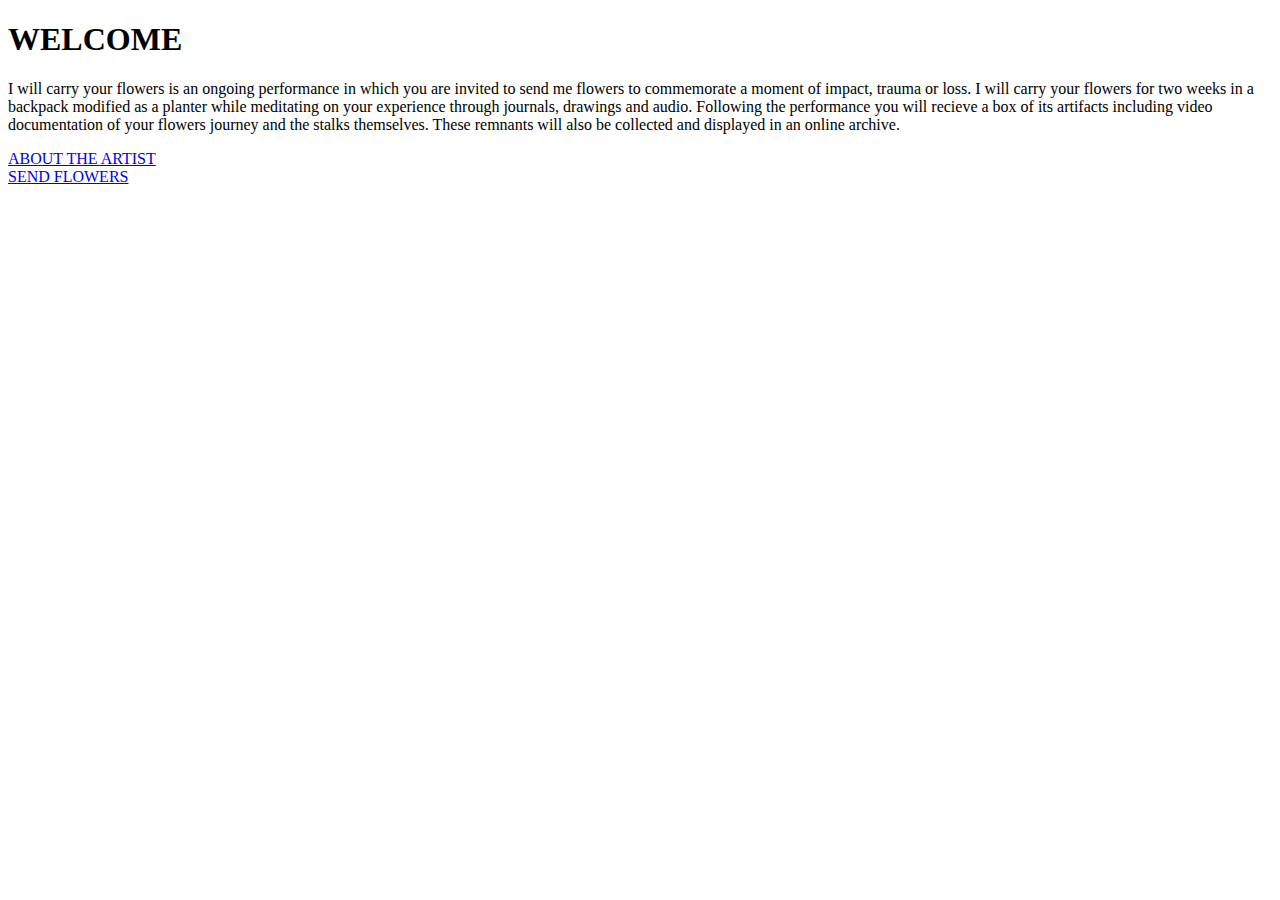
==== index.html @ e9dcc20f "index.html" ====
<!doctype html>
<html>
<head>
<link type="text/css" rel="stylesheet" href="stylesheet.css"/>
<meta charset="UTF-8">
<title>I Will Carry Your Flowers</title>
</head>
<body>
<div id="left"></div>
<div id="right"></div> 
<div id="header"><h1> WELCOME </h1></div>
<div id= "intro"><p> I will carry your flowers is an ongoing performance in which you are invited to send me flowers to commemorate a moment of impact, trauma or loss. I will carry your flowers for two weeks in a backpack modified as a planter while meditating on your experience through journals, drawings and audio. Following the performance you will recieve a box of its artifacts including video documentation of your flowers journey and the stalks themselves. These remnants will also be collected and displayed in an online archive.</p></div>
<div id="about"><a href= http://rewalker8.wix.com/reedhexamer#!about/hreeh> ABOUT THE ARTIST </a> </div>
<a href="sendflowers.html">SEND FLOWERS</a>
</body>
</html>
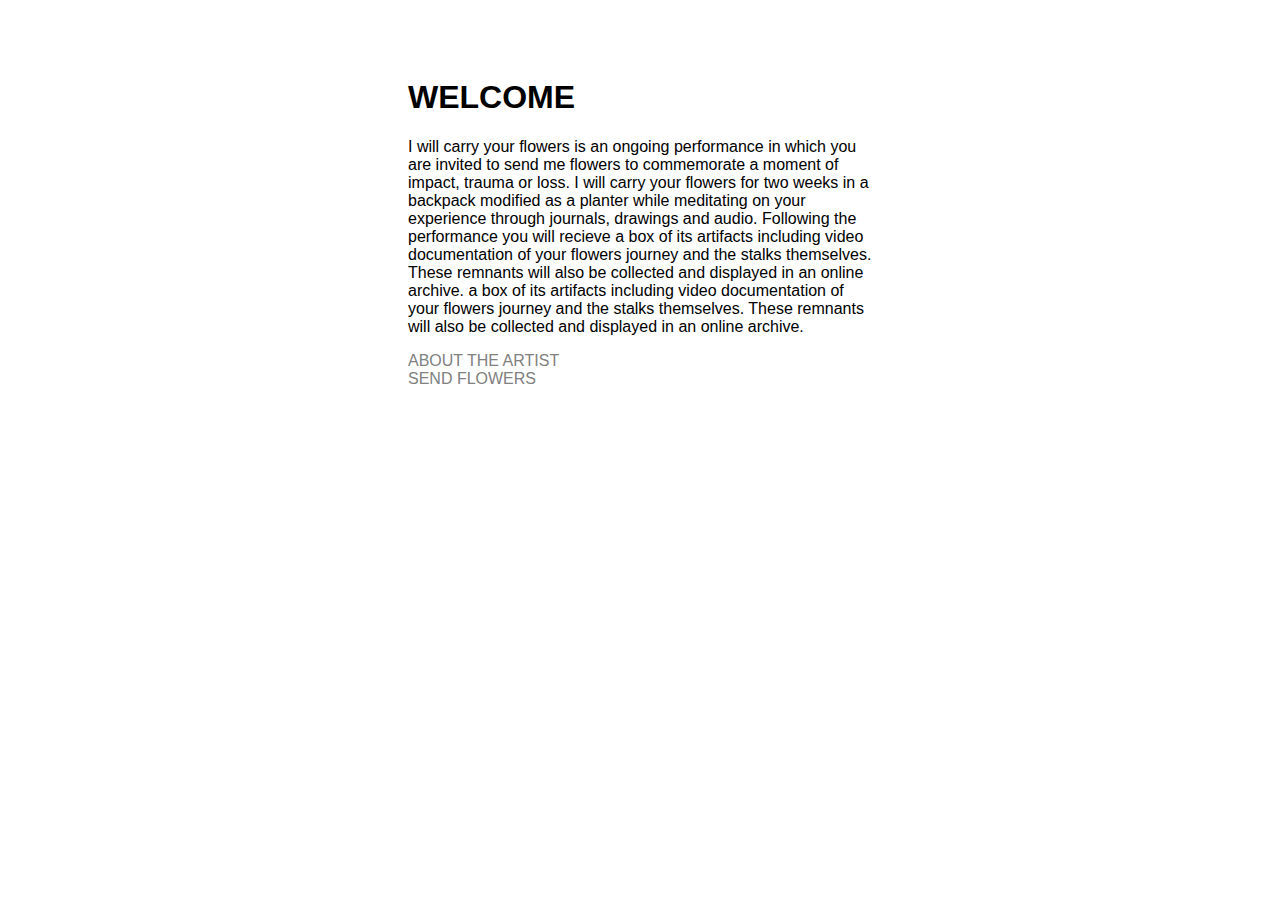
==== commit 107f21dc: "Update index.html" ====
--- a/index.html
+++ b/index.html
@@ -9,7 +9,7 @@
 <div id="left"></div>
 <div id="right"></div> 
 <div id="header"><h1> WELCOME </h1></div>
-<div id= "intro"><p> I will carry your flowers is an ongoing performance in which you are invited to send me flowers to commemorate a moment of impact, trauma or loss. I will carry your flowers for two weeks in a backpack modified as a planter while meditating on your experience through journals, drawings and audio. Following the performance you will recieve a box of its artifacts including video documentation of your flowers journey and the stalks themselves. These remnants will also be collected and displayed in an online archive.</p></div>
+<div id= "intro"><p> I will carry your flowers is an ongoing performance in which you are invited to send me flowers to commemorate a moment of impact, trauma or loss. I will carry your flowers for two weeks in a backpack modified as a planter while meditating on your experience through journals, drawings and audio. Following the performance you will recieve a box of its artifacts including video documentation of your flowers journey and the stalks themselves. These remnants will also be collected and displayed in an online archive. a box of its artifacts including video documentation of your flowers journey and the stalks themselves. These remnants will also be collected and displayed in an online archive.</p></div>
 <div id="about"><a href= http://rewalker8.wix.com/reedhexamer#!about/hreeh> ABOUT THE ARTIST </a> </div>
 <a href="sendflowers.html">SEND FLOWERS</a>
 </body>
--- a/stylesheet.css
+++ b/stylesheet.css
@@ -0,0 +1,39 @@
+@charset "UTF-8";
+/* CSS Document */
+a {
+	color: gray;
+}
+h1 {
+	font-family: helvetica ;
+}
+p {
+	font-family: helvetica;
+} 
+a {
+	text-decoration: none;
+	font-family: helvetica; 
+}
+#header {
+	padding-top:50px;
+}
+#about {
+	display: block;
+} 
+#left {
+	float: left;
+	height: 500px;
+	width: 400px;
+	background-color:white;
+	clear: both;
+}
+#right {
+	float: right;
+	height: 500px;
+	width: 400px;
+	background-color:white;
+	
+} 
+td {
+	font-family:helvetica;
+	font-size:12px;
+}
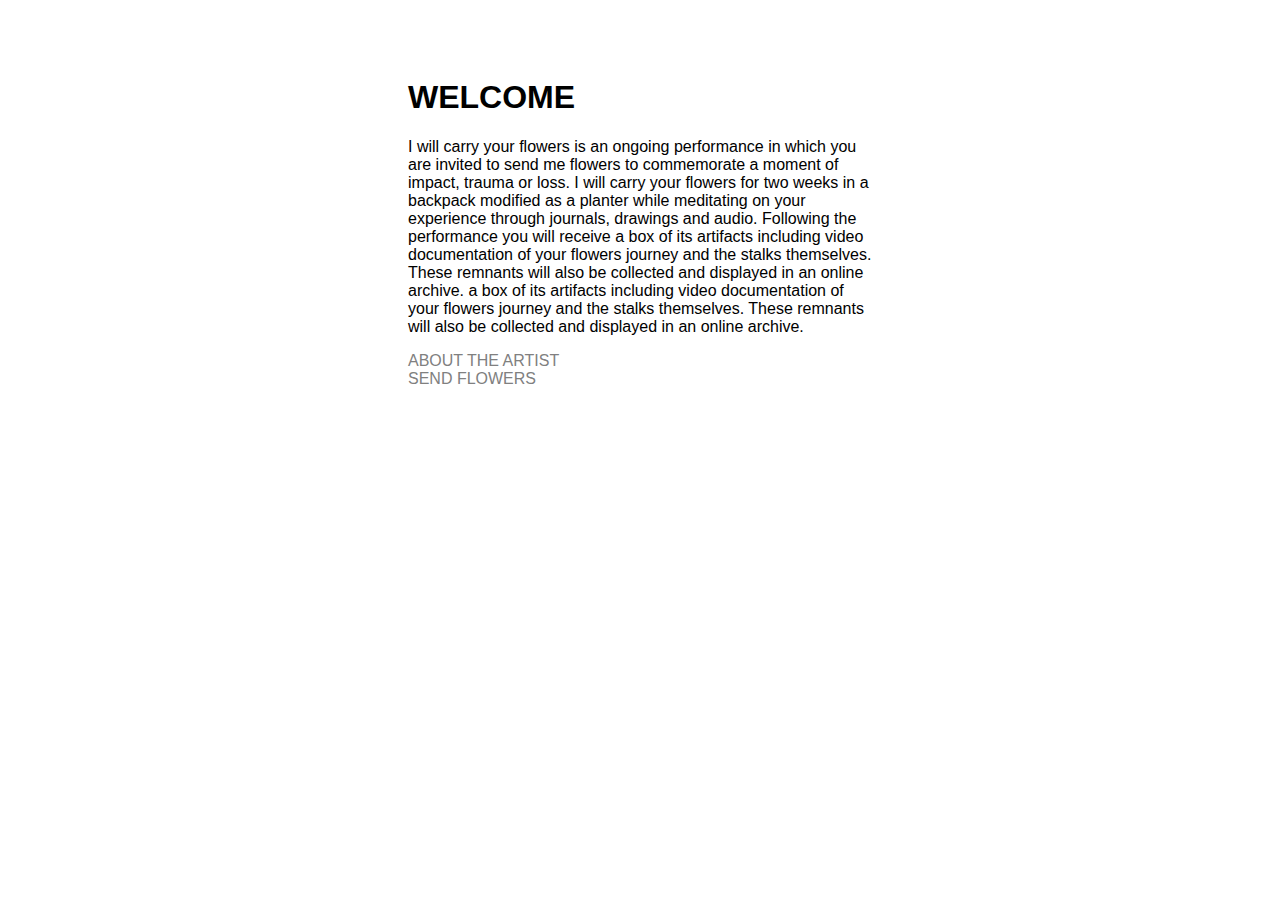
==== commit ba2a5ce8: "Update index.html" ====
--- a/index.html
+++ b/index.html
@@ -9,7 +9,7 @@
 <div id="left"></div>
 <div id="right"></div> 
 <div id="header"><h1> WELCOME </h1></div>
-<div id= "intro"><p> I will carry your flowers is an ongoing performance in which you are invited to send me flowers to commemorate a moment of impact, trauma or loss. I will carry your flowers for two weeks in a backpack modified as a planter while meditating on your experience through journals, drawings and audio. Following the performance you will recieve a box of its artifacts including video documentation of your flowers journey and the stalks themselves. These remnants will also be collected and displayed in an online archive. a box of its artifacts including video documentation of your flowers journey and the stalks themselves. These remnants will also be collected and displayed in an online archive.</p></div>
+<div id= "intro"><p> I will carry your flowers is an ongoing performance in which you are invited to send me flowers to commemorate a moment of impact, trauma or loss. I will carry your flowers for two weeks in a backpack modified as a planter while meditating on your experience through journals, drawings and audio. Following the performance you will receive a box of its artifacts including video documentation of your flowers journey and the stalks themselves. These remnants will also be collected and displayed in an online archive. a box of its artifacts including video documentation of your flowers journey and the stalks themselves. These remnants will also be collected and displayed in an online archive.</p></div>
 <div id="about"><a href= http://rewalker8.wix.com/reedhexamer#!about/hreeh> ABOUT THE ARTIST </a> </div>
 <a href="sendflowers.html">SEND FLOWERS</a>
 </body>
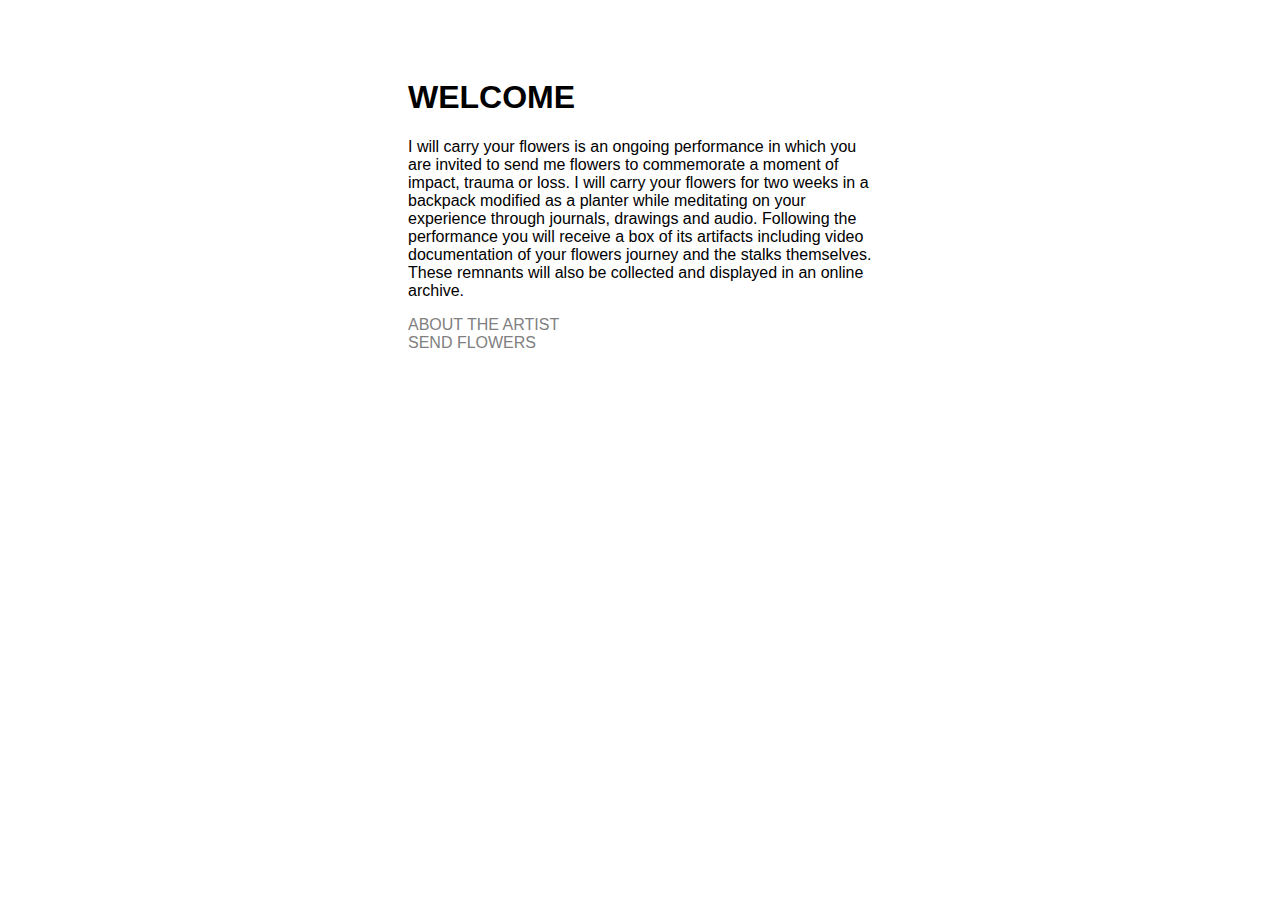
==== commit 04d7de92: "Update index.html" ====
--- a/index.html
+++ b/index.html
@@ -9,7 +9,7 @@
 <div id="left"></div>
 <div id="right"></div> 
 <div id="header"><h1> WELCOME </h1></div>
-<div id= "intro"><p> I will carry your flowers is an ongoing performance in which you are invited to send me flowers to commemorate a moment of impact, trauma or loss. I will carry your flowers for two weeks in a backpack modified as a planter while meditating on your experience through journals, drawings and audio. Following the performance you will receive a box of its artifacts including video documentation of your flowers journey and the stalks themselves. These remnants will also be collected and displayed in an online archive. a box of its artifacts including video documentation of your flowers journey and the stalks themselves. These remnants will also be collected and displayed in an online archive.</p></div>
+<div id= "intro"><p> I will carry your flowers is an ongoing performance in which you are invited to send me flowers to commemorate a moment of impact, trauma or loss. I will carry your flowers for two weeks in a backpack modified as a planter while meditating on your experience through journals, drawings and audio. Following the performance you will receive a box of its artifacts including video documentation of your flowers journey and the stalks themselves. These remnants will also be collected and displayed in an online archive.</p></div>
 <div id="about"><a href= http://rewalker8.wix.com/reedhexamer#!about/hreeh> ABOUT THE ARTIST </a> </div>
 <a href="sendflowers.html">SEND FLOWERS</a>
 </body>
